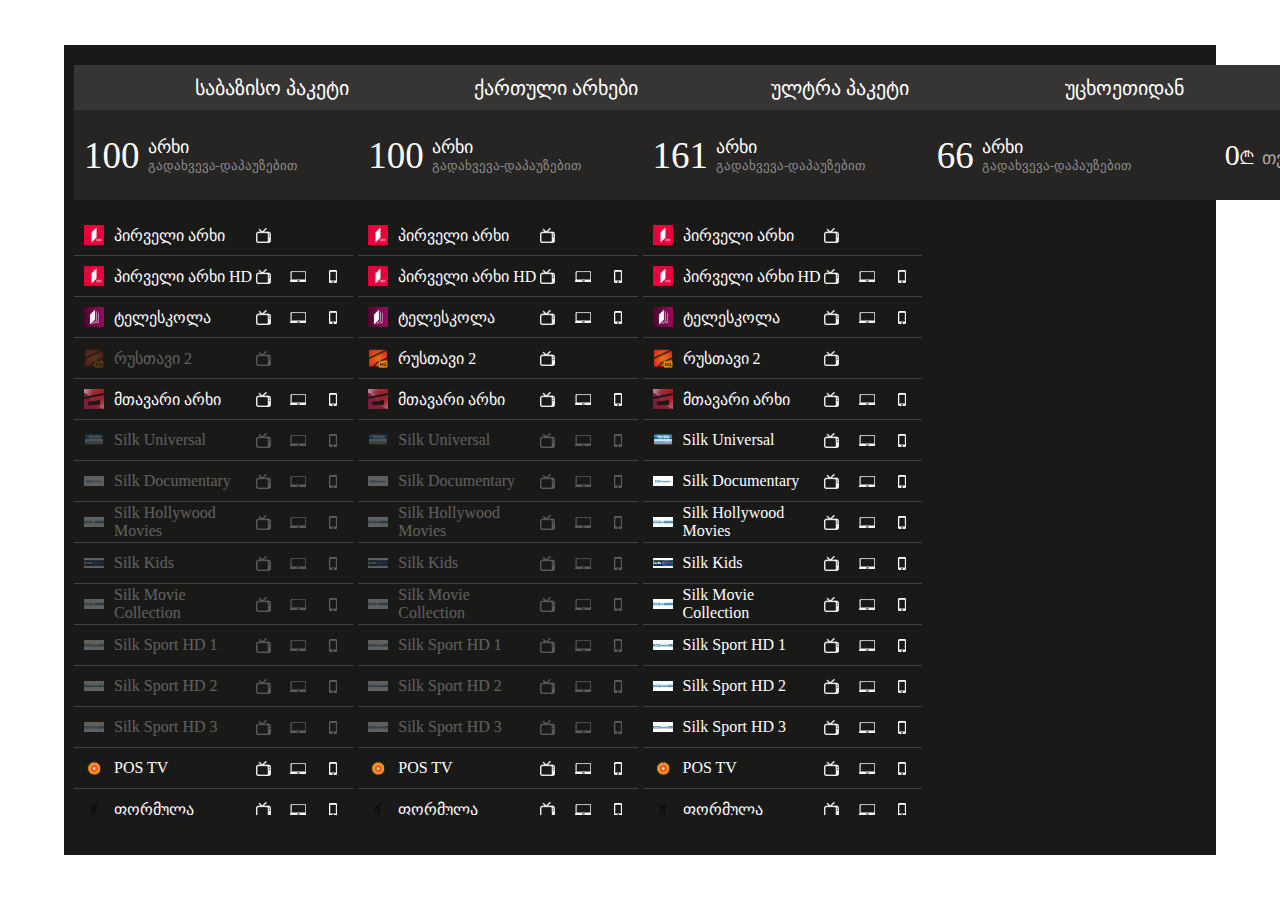
==== popUp.html @ f39c31fd "first commit" ====
<!DOCTYPE html>
<html lang="en">
<head>
    <meta charset="UTF-8">
    <meta name="viewport" content="width=device-width, initial-scale=1.0">
    <title>Channels Modal</title>
    <link rel="stylesheet" href="popUp.css">
</head>
<body>

    <div id="channelsModal" class="channels_modal_opened ">
        <img src="./images/close.webp" alt="close icon" class="close_icon" id="closeIcon">

        <div class="subscribe_prices">

            <div class="channelColumn">
                <div class="price_block">
                    <div class="price_block_upper">
                        <p>საბაზისო პაკეტი</p>
                    </div>
                
                    <div class="price_block_below">
                        <div class="channels_and_title">
                            <p class="channel_number">100</p>
                            <div class="channels_description">
                                <p class="channels_name">არხი</p>
                                <p class="channels_function">გადახვევა-დაპაუზებით</p>
                            </div>
                        </div>
                
                        <div class="channels_price_perMonth">
                            <div class="price_inGel">
                                <p class="gel">0</p>
                                <p class="gel_symbol">₾</p>
                            </div>
                
                            <div class="per_month">
                                <p>თვეში</p>
                            </div>
                        </div>
                    </div>
                </div>

                <div class="channel_list_inModal1" id="channelListGeorgian">
                   
                </div>

            </div>

            <div class="channelColumn">
                <div class="price_block">
                    <div class="price_block_upper">
                        <p>ქართული არხები</p>
                    </div>
                
                    <div class="price_block_below">
                        <div class="channels_and_title">
                            <p class="channel_number">100</p>
                            <div class="channels_description">
                                <p class="channels_name">არხი</p>
                                <p class="channels_function">გადახვევა-დაპაუზებით</p>
                            </div>
                        </div>
                
                        <div class="channels_price_perMonth">
                            <div class="price_inGel">
                                <p class="gel">0</p>
                                <p class="gel_symbol">₾</p>
                            </div>
                
                            <div class="per_month">
                                <p>თვეში</p>
                            </div>
                        </div>
                    </div>
                </div>

                <div class="channel_list_inModal2" id="channelListGeorgian">
                    <!-- Georgian channels will be dynamically added here -->
                </div>

            </div>

            <div class="channelColumn">
                <div class="price_block">
                    <div class="price_block_upper">
                        <p>ულტრა პაკეტი</p>
                    </div>
                
                    <div class="price_block_below">
                        <div class="channels_and_title">
                            <p class="channel_number">161</p>
                            <div class="channels_description">
                                <p class="channels_name">არხი</p>
                                <p class="channels_function">გადახვევა-დაპაუზებით</p>
                            </div>
                        </div>
                
                        <div class="channels_price_perMonth">
                            <div class="price_inGel">
                                <p class="gel">0</p>
                                <p class="gel_symbol">₾</p>
                            </div>
                
                            <div class="per_month">
                                <p>თვეში</p>
                            </div>
                        </div>
                    </div>
                </div>

                <div class="channel_list_inModal3" id="channelListGeorgian">
                    <!-- Georgian channels will be dynamically added here -->
                </div>

            </div>

            <div class="channelColumn">
                <div class="price_block">
                    <div class="price_block_upper">
                        <p>უცხოეთიდან</p>
                    </div>
                
                    <div class="price_block_below">
                        <div class="channels_and_title">
                            <p class="channel_number">66</p>
                            <div class="channels_description">
                                <p class="channels_name">არხი</p>
                                <p class="channels_function">გადახვევა-დაპაუზებით</p>
                            </div>
                        </div>
                
                        <div class="channels_price_perMonth">
                            <div class="price_inGel">
                                <p class="gel">0</p>
                                <p class="gel_symbol">₾</p>
                            </div>
                
                            <div class="per_month">
                                <p>თვეში</p>
                            </div>
                        </div>
                    </div>
                </div>

                <div class="channel_list_inModal" id="channelListGeorgian">
                    <!-- Georgian channels will be dynamically added here -->
                </div>

            </div>

        </div>
    </div>

    <script src="./popUp.js"></script>
</body>
</html>
---- popUp.css ----
*{
    margin: 0;
    padding: 0;
}

.close_icon{
    position: absolute;
    right: 20px;
    top: 20px;

    width: 27px;
    height: 27px;

    cursor: pointer;
}

.channels_modal_opened{
    background-color: #191918;
    height: 90vh;
    width: 90%;
    position: fixed;
    top: 50%;
    left: 50%;
    transform: translate(-50%, -50%);
    z-index: 5;

    transition: all 0.4s ease;
}

.channels_modal_closed{
    height: 0;
    width: 0;

    overflow: hidden;
    opacity: 0;
    transition: all 0.2s ease;
}


.subscribe_prices{
    box-sizing: border-box;
    width: 100%;
    height: 135px;
    display: flex;
    justify-content: center;
    gap: 5px;

    width: 100%;
    height: calc(100% - 40px);

    padding-right: 10px;
    padding-left: 10px;

    overflow-y: scroll;
    overflow-x: hidden;
}

.subscribe_prices::-webkit-scrollbar{
    width: 5px;
    background-color: #A9A8A8;
}

.subscribe_prices::-webkit-scrollbar-thumb{
    width: 10px;
    height: 1px;
    border-radius: 10px;
    background-color: #272523;
}

.price_block{
    width: 395px;
    position: fixed;
    top: 20px;
    z-index: 2;
    background-color: #373534;
}

.price_block_upper{
    box-sizing: border-box;

    width: 100%;
    height: 45px;

    display: flex;
    align-items: center;
    justify-content: center;

    font-family: "BPG Square Banner Caps";
    font-size: 20px;
    color: #fff;
    background-color: #373534;
}

.price_block_below{
    box-sizing: border-box;

    display: flex;
    align-items: center;
    justify-content: space-between;

    width: 395px;
    height: 90px;

    padding-left: 10px;
    padding-right: 10px;

    background-color: #272523;
}

.channels_and_title{
    display: flex;
    align-items: center;
    gap: 8px;
}

.channel_number{
    font-family: "BPG Square Banner Caps";
    font-size: 37px;

    color: #fff;

}

.channels_name{
    font-family: "BPG Square Banner Caps";
    font-size: 18px;

    color: #fff;
}

.channels_function{
    font-family: "BPG Square Banner Caps";
    font-size: 13px;

    color: #8d8d8d;
}

.channels_price_perMonth{
    display: flex;
    align-items: flex-end;
    gap: 8px;
}

.price_inGel{
    display: flex;
    align-items: flex-end;
}

.gel{
    font-family: "BPG Square Banner Caps";
    font-size: 30px;

    color: #fff;
}

.gel_symbol{
    font-family: "BPG Square Banner Caps";
    font-size: 18px;
    margin-bottom: 3px;
    color: #fff;
}

.per_month{
    font-family: "BPG Square Banner Caps";
    font-size: 18px;
    margin-bottom: 3px;
    color: #A9A8A8;
}


.channel_list_inModal1,
.channel_list_inModal2,
.channel_list_inModal3,
.channel_list_inModal3{
    margin-top: 170px;
    color: white;
    font-family: "BPG Square Banner Caps";
}



.item_outter{
    border-bottom: 1px solid #a9a8a84b;
    
}

.channelColumn{
    position: relative;
    width: 395px;
}

.channel_list_item{

    width: 100%;
    height: 40px;
    box-sizing: border-box;

    padding: 0 10px 0 10px;

    display: flex;
    align-items: center;
    justify-content: space-between;
}

.channel_list_item_faded{
    width: 100%;
    height: 40px;
    box-sizing: border-box;

    padding: 0 10px 0 10px;

    display: flex;
    align-items: center;
    justify-content: space-between;

    opacity: 0.3;
}

.channel_item_name_cover{
    display: flex;
    align-items: center;
    gap: 10px;
}

.channel_icon{
    width: 20px;
}

.channel_item_devices{
    height: 100%;
    display: flex;
    align-items: center;
    gap: 15px;
}

.device_little_block{
    height: 100%;
    width: 20px;

    display: flex;
    align-items: center;
    justify-content: center;
}
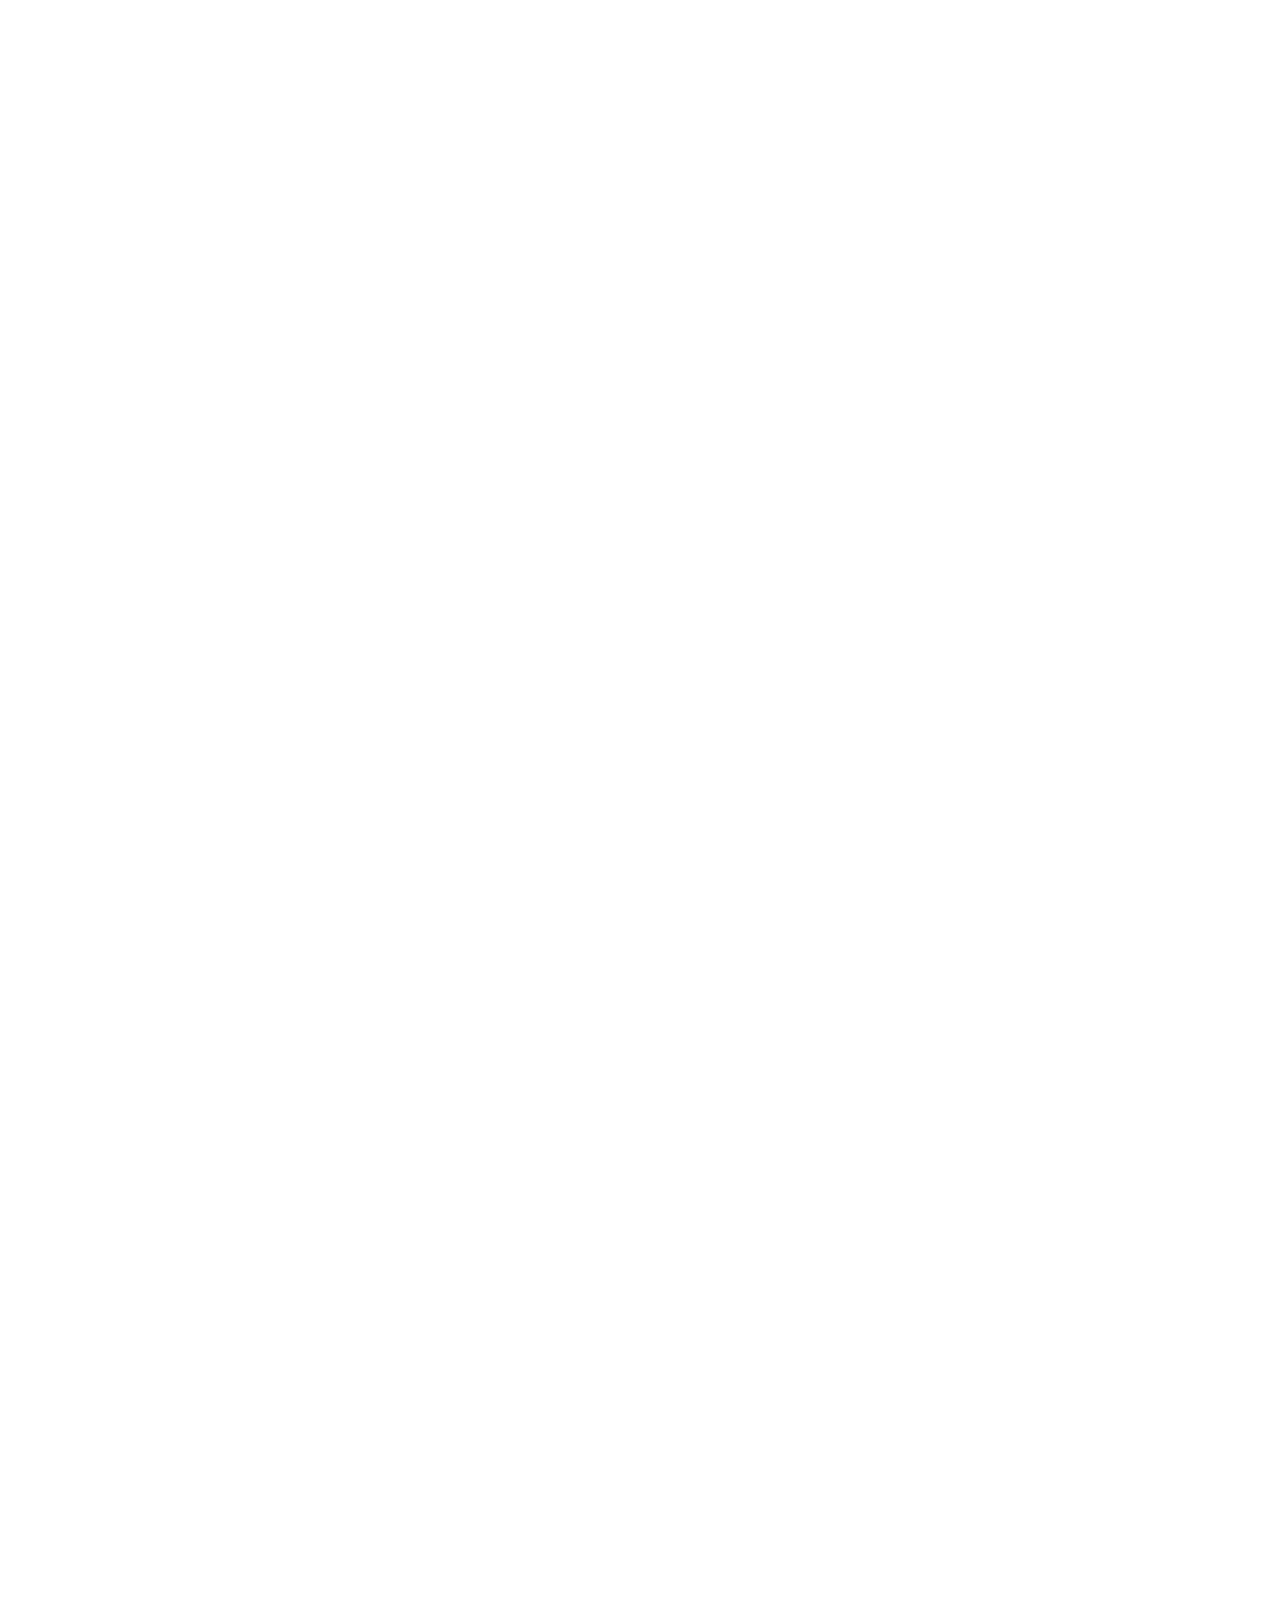
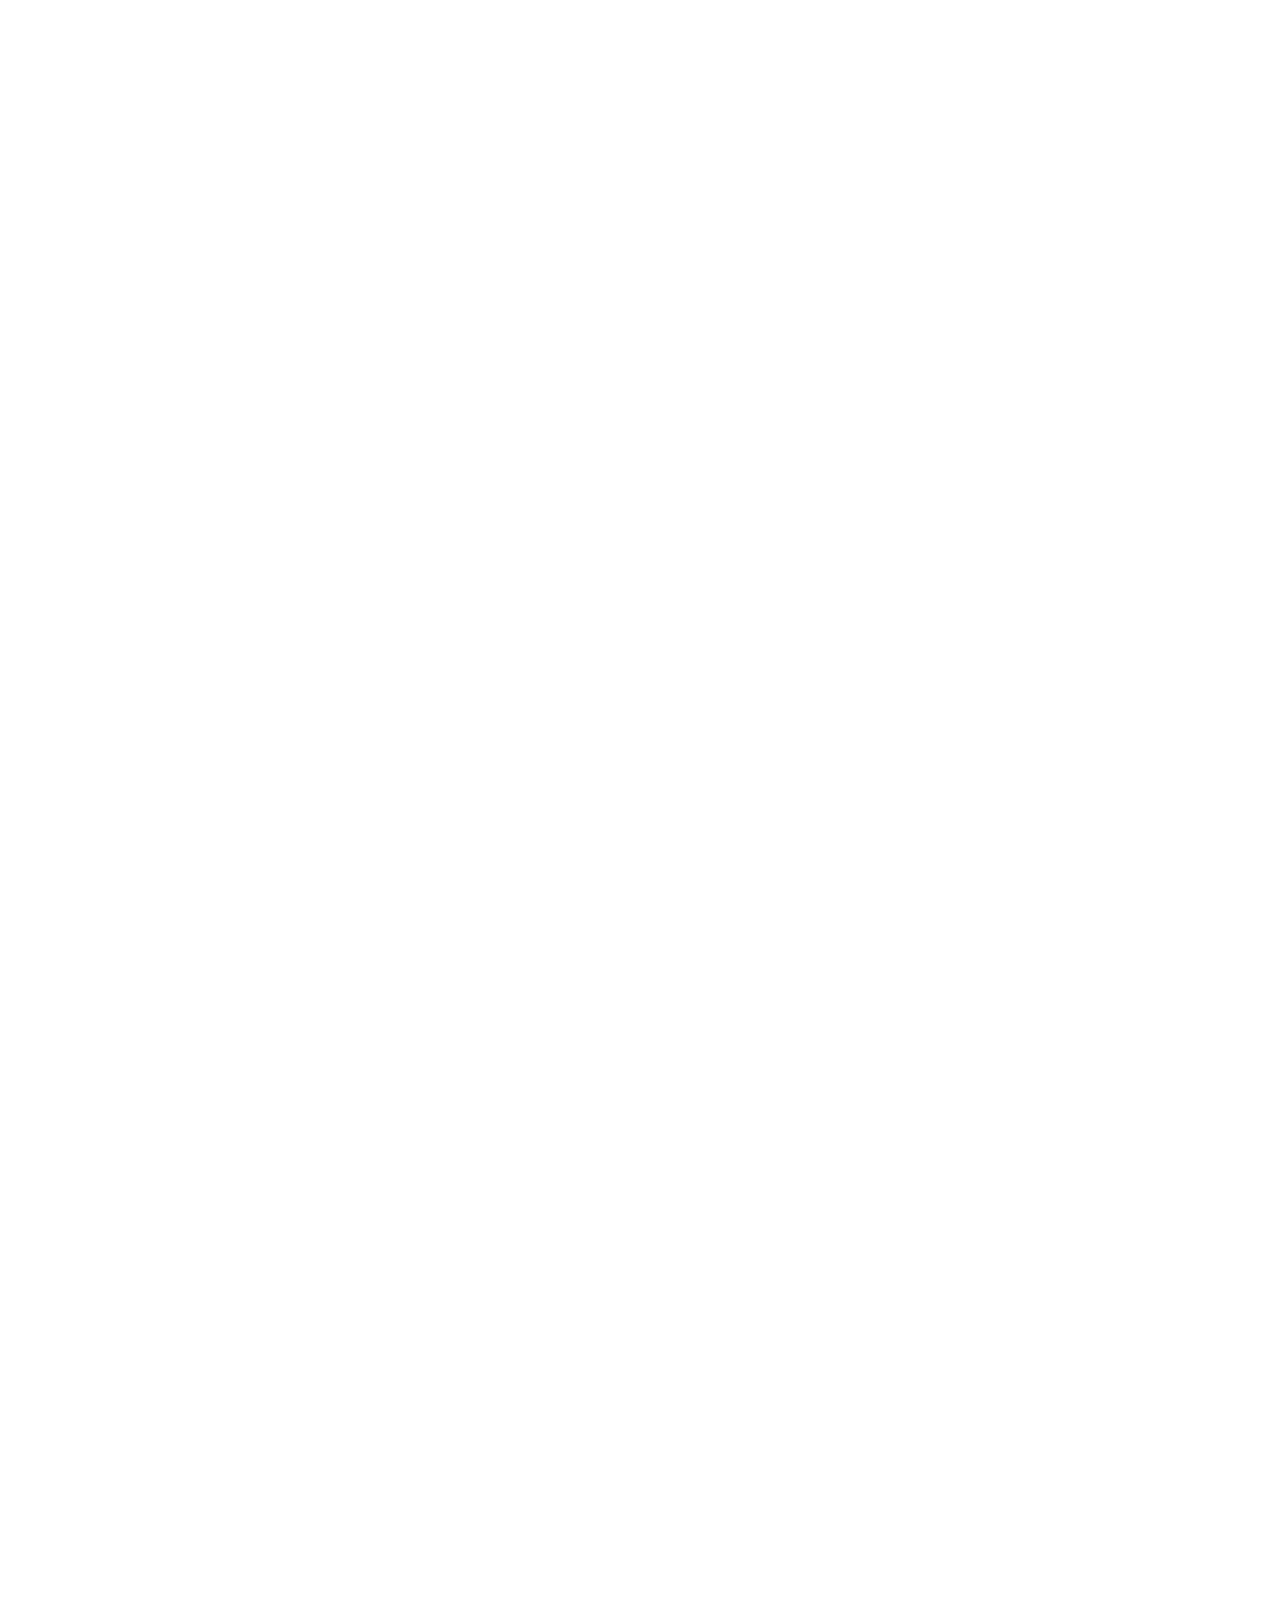
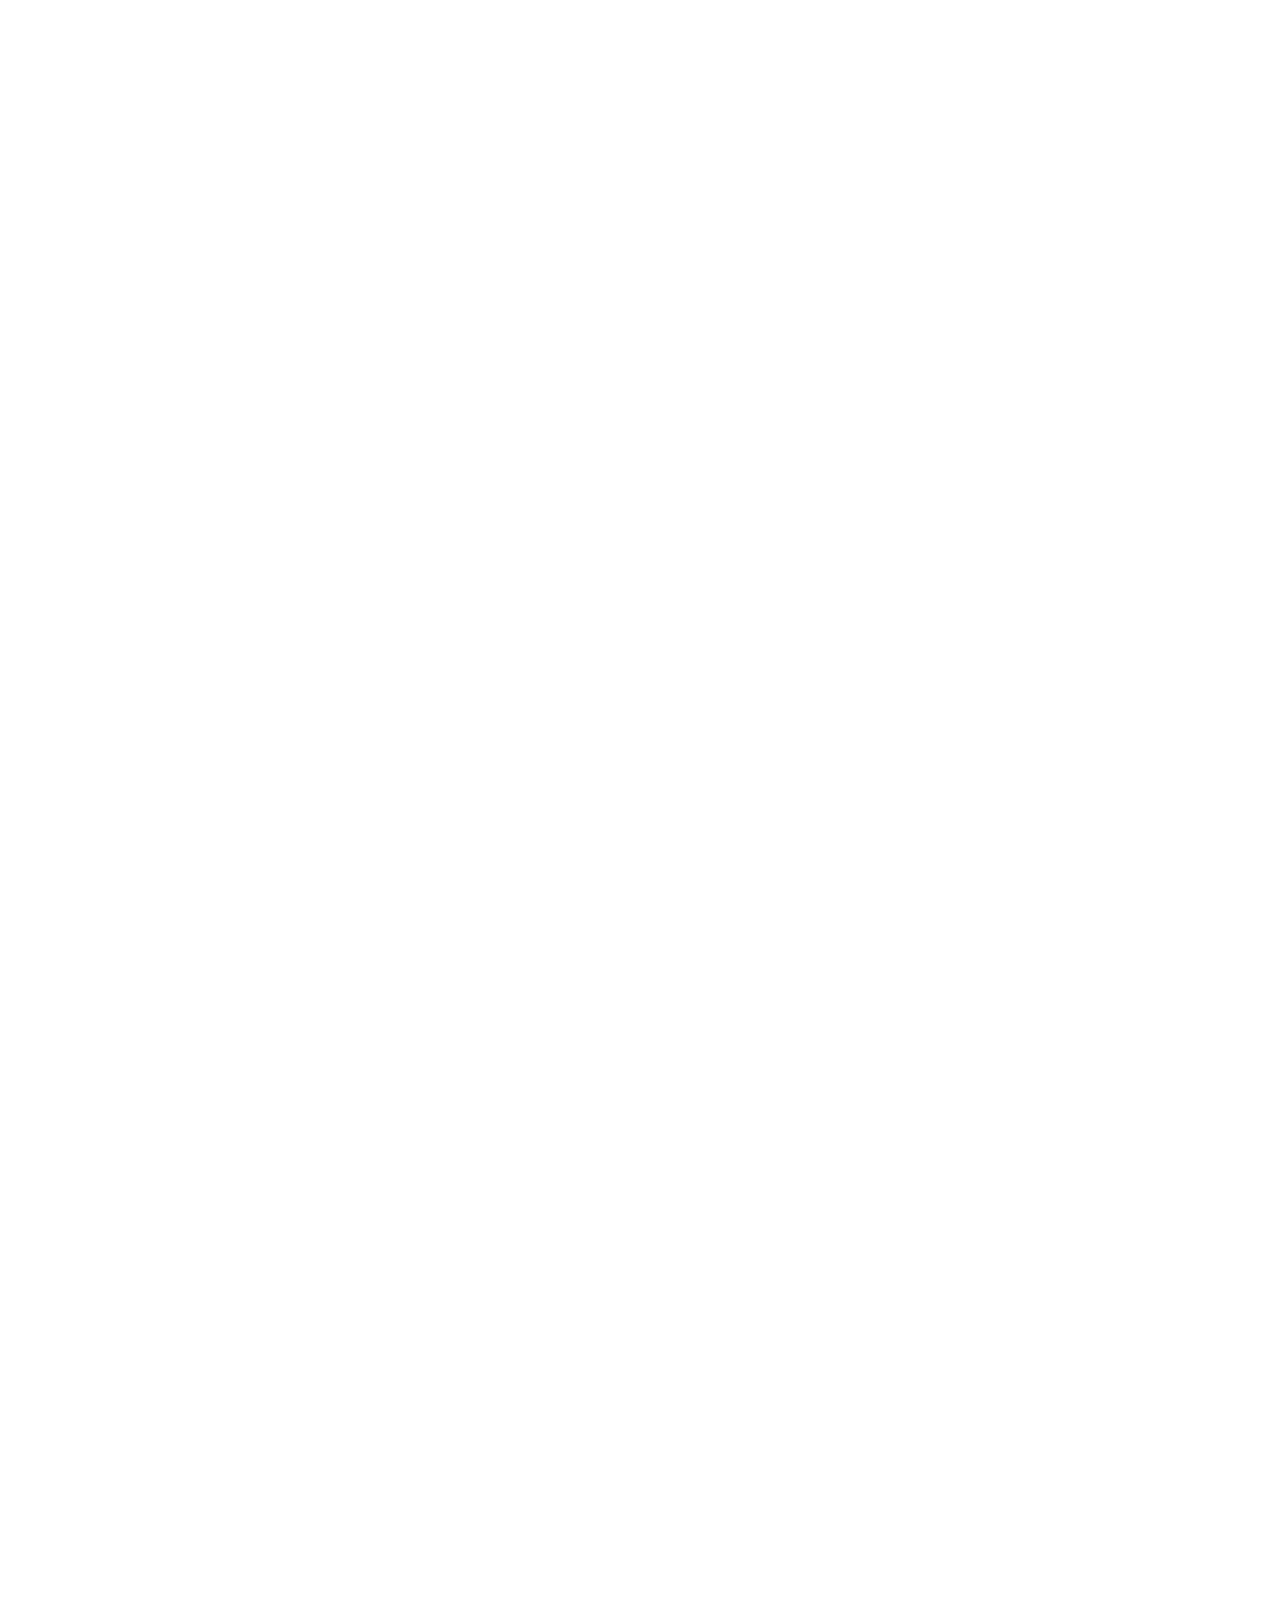
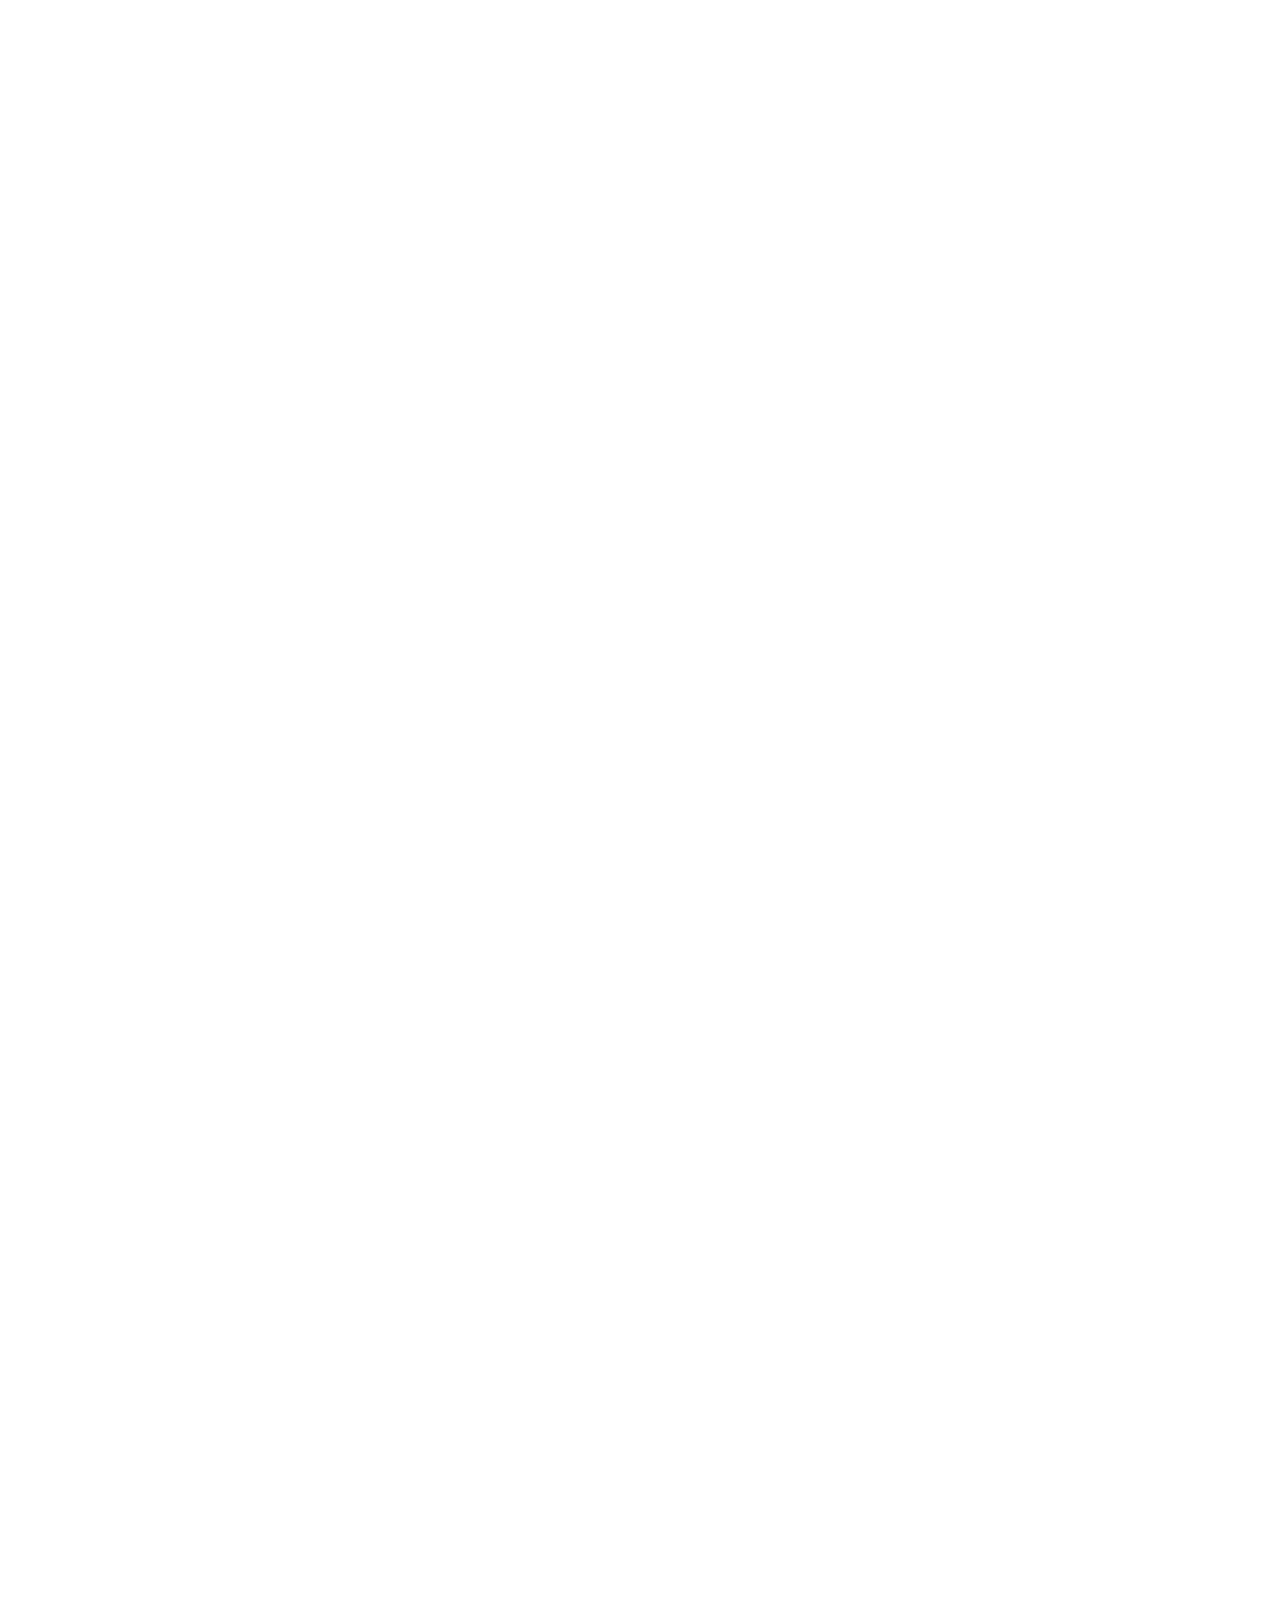
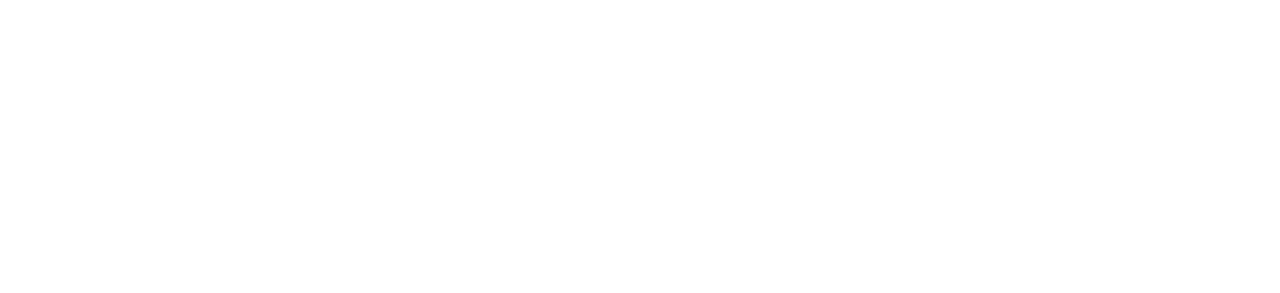
==== commit d04a30a6: "update" ====
--- a/popUp.html
+++ b/popUp.html
@@ -8,147 +8,150 @@
 </head>
 <body>
 
-    <div id="channelsModal" class="channels_modal_opened ">
+    <div id="channelsModal" class="channels_modal_closed">
         <img src="./images/close.webp" alt="close icon" class="close_icon" id="closeIcon">
+        <p class="popUp_title">განახლებული არხების პაკეტი</p>
 
         <div class="subscribe_prices">
 
-            <div class="channelColumn">
-                <div class="price_block">
-                    <div class="price_block_upper">
-                        <p>საბაზისო პაკეტი</p>
-                    </div>
-                
-                    <div class="price_block_below">
-                        <div class="channels_and_title">
-                            <p class="channel_number">100</p>
-                            <div class="channels_description">
-                                <p class="channels_name">არხი</p>
-                                <p class="channels_function">გადახვევა-დაპაუზებით</p>
+            <div class="subscribe_prices_inner">
+
+                <div class="channelColumn">
+                    <div class="price_block">
+                        <div class="price_block_upper">
+                            <p>საბაზისო პაკეტი</p>
+                        </div>
+                    
+                        <div class="price_block_below">
+                            <div class="channels_and_title">
+                                <p class="channel_number">100</p>
+                                <div class="channels_description">
+                                    <p class="channels_name">არხი</p>
+                                    <p class="channels_function">გადახვევა-დაპაუზებით</p>
+                                </div>
                             </div>
-                        </div>
-                
-                        <div class="channels_price_perMonth">
-                            <div class="price_inGel">
-                                <p class="gel">0</p>
-                                <p class="gel_symbol">₾</p>
-                            </div>
-                
-                            <div class="per_month">
-                                <p>თვეში</p>
+                    
+                            <div class="channels_price_perMonth">
+                                <div class="price_inGel">
+                                    <p class="gel">0</p>
+                                    <p class="gel_symbol">₾</p>
+                                </div>
+                    
+                                <div class="per_month">
+                                    <p>თვეში</p>
+                                </div>
                             </div>
                         </div>
                     </div>
+
+                    <div class="channel_list_inModal1" id="channelListGeorgian">
+                    
+                    </div>
+
                 </div>
 
-                <div class="channel_list_inModal1" id="channelListGeorgian">
-                   
-                </div>
-
-            </div>
-
-            <div class="channelColumn">
-                <div class="price_block">
-                    <div class="price_block_upper">
-                        <p>ქართული არხები</p>
-                    </div>
-                
-                    <div class="price_block_below">
-                        <div class="channels_and_title">
-                            <p class="channel_number">100</p>
-                            <div class="channels_description">
-                                <p class="channels_name">არხი</p>
-                                <p class="channels_function">გადახვევა-დაპაუზებით</p>
+                <div class="channelColumn">
+                    <div class="price_block">
+                        <div class="price_block_upper">
+                            <p>ქართული არხები</p>
+                        </div>
+                    
+                        <div class="price_block_below">
+                            <div class="channels_and_title">
+                                <p class="channel_number">100</p>
+                                <div class="channels_description">
+                                    <p class="channels_name">არხი</p>
+                                    <p class="channels_function">გადახვევა-დაპაუზებით</p>
+                                </div>
                             </div>
-                        </div>
-                
-                        <div class="channels_price_perMonth">
-                            <div class="price_inGel">
-                                <p class="gel">0</p>
-                                <p class="gel_symbol">₾</p>
-                            </div>
-                
-                            <div class="per_month">
-                                <p>თვეში</p>
+                    
+                            <div class="channels_price_perMonth">
+                                <div class="price_inGel">
+                                    <p class="gel">0</p>
+                                    <p class="gel_symbol">₾</p>
+                                </div>
+                    
+                                <div class="per_month">
+                                    <p>თვეში</p>
+                                </div>
                             </div>
                         </div>
                     </div>
+
+                    <div class="channel_list_inModal2" id="channelListGeorgian">
+                        <!-- Georgian channels will be dynamically added here -->
+                    </div>
+
                 </div>
 
-                <div class="channel_list_inModal2" id="channelListGeorgian">
-                    <!-- Georgian channels will be dynamically added here -->
-                </div>
-
-            </div>
-
-            <div class="channelColumn">
-                <div class="price_block">
-                    <div class="price_block_upper">
-                        <p>ულტრა პაკეტი</p>
-                    </div>
-                
-                    <div class="price_block_below">
-                        <div class="channels_and_title">
-                            <p class="channel_number">161</p>
-                            <div class="channels_description">
-                                <p class="channels_name">არხი</p>
-                                <p class="channels_function">გადახვევა-დაპაუზებით</p>
+                <div class="channelColumn">
+                    <div class="price_block">
+                        <div class="price_block_upper">
+                            <p>ულტრა პაკეტი</p>
+                        </div>
+                    
+                        <div class="price_block_below">
+                            <div class="channels_and_title">
+                                <p class="channel_number">161</p>
+                                <div class="channels_description">
+                                    <p class="channels_name">არხი</p>
+                                    <p class="channels_function">გადახვევა-დაპაუზებით</p>
+                                </div>
                             </div>
-                        </div>
-                
-                        <div class="channels_price_perMonth">
-                            <div class="price_inGel">
-                                <p class="gel">0</p>
-                                <p class="gel_symbol">₾</p>
-                            </div>
-                
-                            <div class="per_month">
-                                <p>თვეში</p>
+                    
+                            <div class="channels_price_perMonth">
+                                <div class="price_inGel">
+                                    <p class="gel">0</p>
+                                    <p class="gel_symbol">₾</p>
+                                </div>
+                    
+                                <div class="per_month">
+                                    <p>თვეში</p>
+                                </div>
                             </div>
                         </div>
                     </div>
+
+                    <div class="channel_list_inModal3" id="channelListGeorgian">
+                        <!-- Georgian channels will be dynamically added here -->
+                    </div>
+
                 </div>
 
-                <div class="channel_list_inModal3" id="channelListGeorgian">
-                    <!-- Georgian channels will be dynamically added here -->
-                </div>
-
-            </div>
-
-            <div class="channelColumn">
-                <div class="price_block">
-                    <div class="price_block_upper">
-                        <p>უცხოეთიდან</p>
-                    </div>
-                
-                    <div class="price_block_below">
-                        <div class="channels_and_title">
-                            <p class="channel_number">66</p>
-                            <div class="channels_description">
-                                <p class="channels_name">არხი</p>
-                                <p class="channels_function">გადახვევა-დაპაუზებით</p>
+                <div class="channelColumn">
+                    <div class="price_block">
+                        <div class="price_block_upper">
+                            <p>უცხოეთიდან</p>
+                        </div>
+                    
+                        <div class="price_block_below">
+                            <div class="channels_and_title">
+                                <p class="channel_number">66</p>
+                                <div class="channels_description">
+                                    <p class="channels_name">არხი</p>
+                                    <p class="channels_function">გადახვევა-დაპაუზებით</p>
+                                </div>
                             </div>
-                        </div>
-                
-                        <div class="channels_price_perMonth">
-                            <div class="price_inGel">
-                                <p class="gel">0</p>
-                                <p class="gel_symbol">₾</p>
-                            </div>
-                
-                            <div class="per_month">
-                                <p>თვეში</p>
+                    
+                            <div class="channels_price_perMonth">
+                                <div class="price_inGel">
+                                    <p class="gel">0</p>
+                                    <p class="gel_symbol">₾</p>
+                                </div>
+                    
+                                <div class="per_month">
+                                    <p>თვეში</p>
+                                </div>
                             </div>
                         </div>
                     </div>
+
+                    <div class="channel_list_inModal" id="channelListGeorgian">
+                        <!-- Georgian channels will be dynamically added here -->
+                    </div>
+
                 </div>
-
-                <div class="channel_list_inModal" id="channelListGeorgian">
-                    <!-- Georgian channels will be dynamically added here -->
-                </div>
-
             </div>
-
         </div>
     </div>
 
--- a/popUp.css
+++ b/popUp.css
@@ -1,17 +1,35 @@
 *{
     margin: 0;
     padding: 0;
+}
+
+@font-face {
+    font-family: "bpg square banner caps";
+    src: url('./bpg\ square\ banner\ caps.ttf');
 }
 
 .close_icon{
     position: absolute;
     right: 20px;
     top: 20px;
+    z-index: 2;
 
     width: 27px;
     height: 27px;
 
     cursor: pointer;
+}
+
+.popUp_title{
+    font-family: "bpg square banner caps";
+    color: #fff;
+    font-size: 38px;
+    position: absolute;
+    z-index: 2;
+    top: 40px;
+    left: 50%;
+    transform: translateX(-50%);
+
 }
 
 .channels_modal_opened{
@@ -21,26 +39,25 @@
     position: fixed;
     top: 50%;
     left: 50%;
-    transform: translate(-50%, -50%);
+    transform: translate(-50%, -50%) scale(1);
+    opacity: 1;
     z-index: 5;
 
     transition: all 0.4s ease;
+    
 }
 
 .channels_modal_closed{
-    height: 0;
-    width: 0;
-
-    overflow: hidden;
+    transform: translate(-50%, -50%) scale(0);
     opacity: 0;
-    transition: all 0.2s ease;
+    transition: all 0.4s ease;
 }
 
 
 .subscribe_prices{
-    box-sizing: border-box;
-    width: 100%;
-    height: 135px;
+    position: relative;
+    padding-top: 100px;
+    box-sizing: border-box;
     display: flex;
     justify-content: center;
     gap: 5px;
@@ -50,34 +67,46 @@
 
     padding-right: 10px;
     padding-left: 10px;
+}
+
+.subscribe_prices_inner{
+    position: relative;
+    padding-top: 100px;
+    box-sizing: border-box;
+    display: flex;
+    justify-content: center;
+    gap: 5px;
+
+    width: 100%;
+    height: 100%;
+
+    padding-right: 10px;
+    padding-left: 10px;
 
     overflow-y: scroll;
     overflow-x: hidden;
 }
 
-.subscribe_prices::-webkit-scrollbar{
+.subscribe_prices_inner::-webkit-scrollbar{
     width: 5px;
     background-color: #A9A8A8;
 }
 
-.subscribe_prices::-webkit-scrollbar-thumb{
-    width: 10px;
-    height: 1px;
+.subscribe_prices_inner::-webkit-scrollbar-thumb{
     border-radius: 10px;
     background-color: #272523;
 }
 
 .price_block{
-    width: 395px;
+    width: 290px;
     position: fixed;
-    top: 20px;
+    top: 100px;
     z-index: 2;
     background-color: #373534;
 }
 
 .price_block_upper{
     box-sizing: border-box;
-
     width: 100%;
     height: 45px;
 
@@ -93,13 +122,13 @@
 
 .price_block_below{
     box-sizing: border-box;
-
+    font-family: 'BPG Arial';
     display: flex;
     align-items: center;
     justify-content: space-between;
 
-    width: 395px;
-    height: 90px;
+    width: 100%;
+    height: 70px;
 
     padding-left: 10px;
     padding-right: 10px;
@@ -115,7 +144,7 @@
 
 .channel_number{
     font-family: "BPG Square Banner Caps";
-    font-size: 37px;
+    font-size: 28px;
 
     color: #fff;
 
@@ -123,14 +152,14 @@
 
 .channels_name{
     font-family: "BPG Square Banner Caps";
-    font-size: 18px;
+    font-size: 16px;
 
     color: #fff;
 }
 
 .channels_function{
     font-family: "BPG Square Banner Caps";
-    font-size: 13px;
+    font-size: 11px;
 
     color: #8d8d8d;
 }
@@ -148,14 +177,14 @@
 
 .gel{
     font-family: "BPG Square Banner Caps";
-    font-size: 30px;
+    font-size: 28px;
 
     color: #fff;
 }
 
 .gel_symbol{
     font-family: "BPG Square Banner Caps";
-    font-size: 18px;
+    font-size: 16px;
     margin-bottom: 3px;
     color: #fff;
 }
@@ -172,7 +201,7 @@
 .channel_list_inModal2,
 .channel_list_inModal3,
 .channel_list_inModal3{
-    margin-top: 170px;
+    margin-top: 15px;
     color: white;
     font-family: "BPG Square Banner Caps";
 }
@@ -186,7 +215,7 @@
 
 .channelColumn{
     position: relative;
-    width: 395px;
+    width: 290px;
 }
 
 .channel_list_item{
@@ -240,4 +269,13 @@
     display: flex;
     align-items: center;
     justify-content: center;
+}
+
+@media (min-width:1600px) {
+    .price_block{
+        width: 350px;
+    }
+    .channelColumn{
+        width: 350px;
+    }
 }